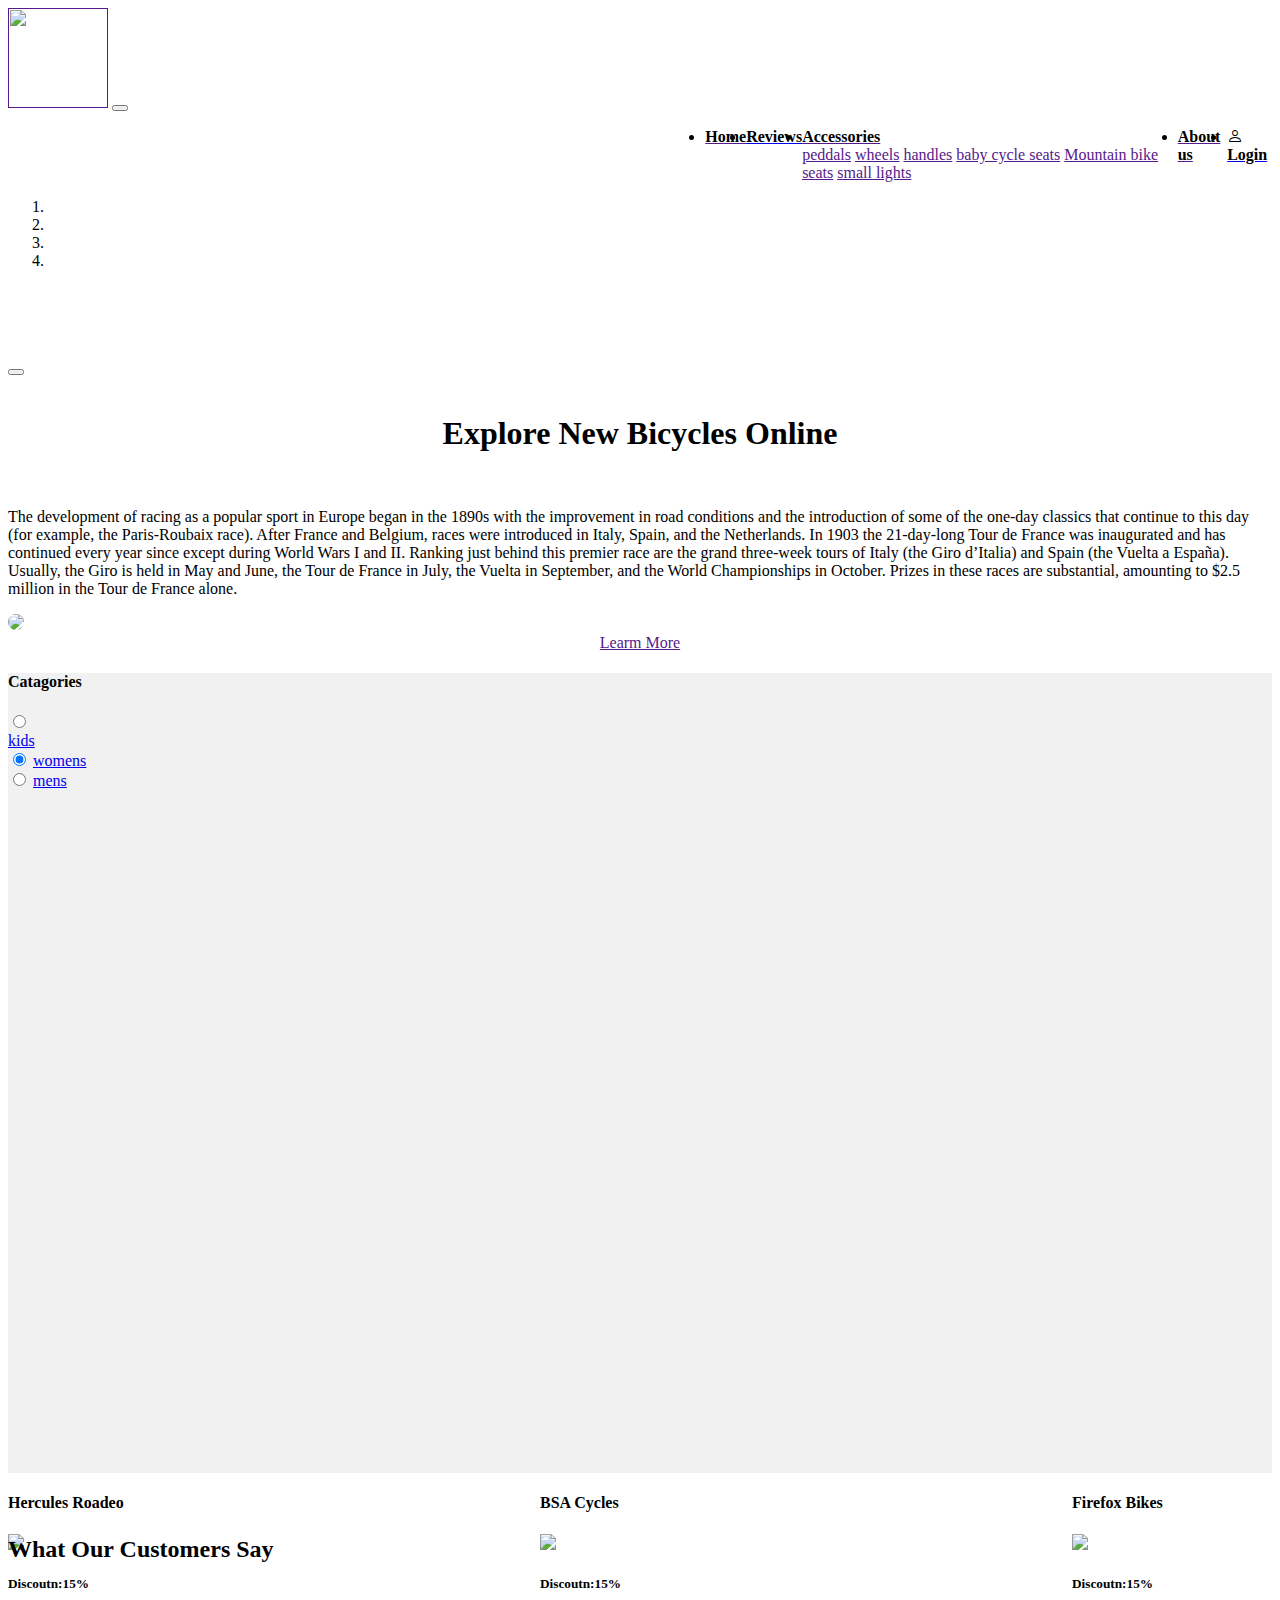
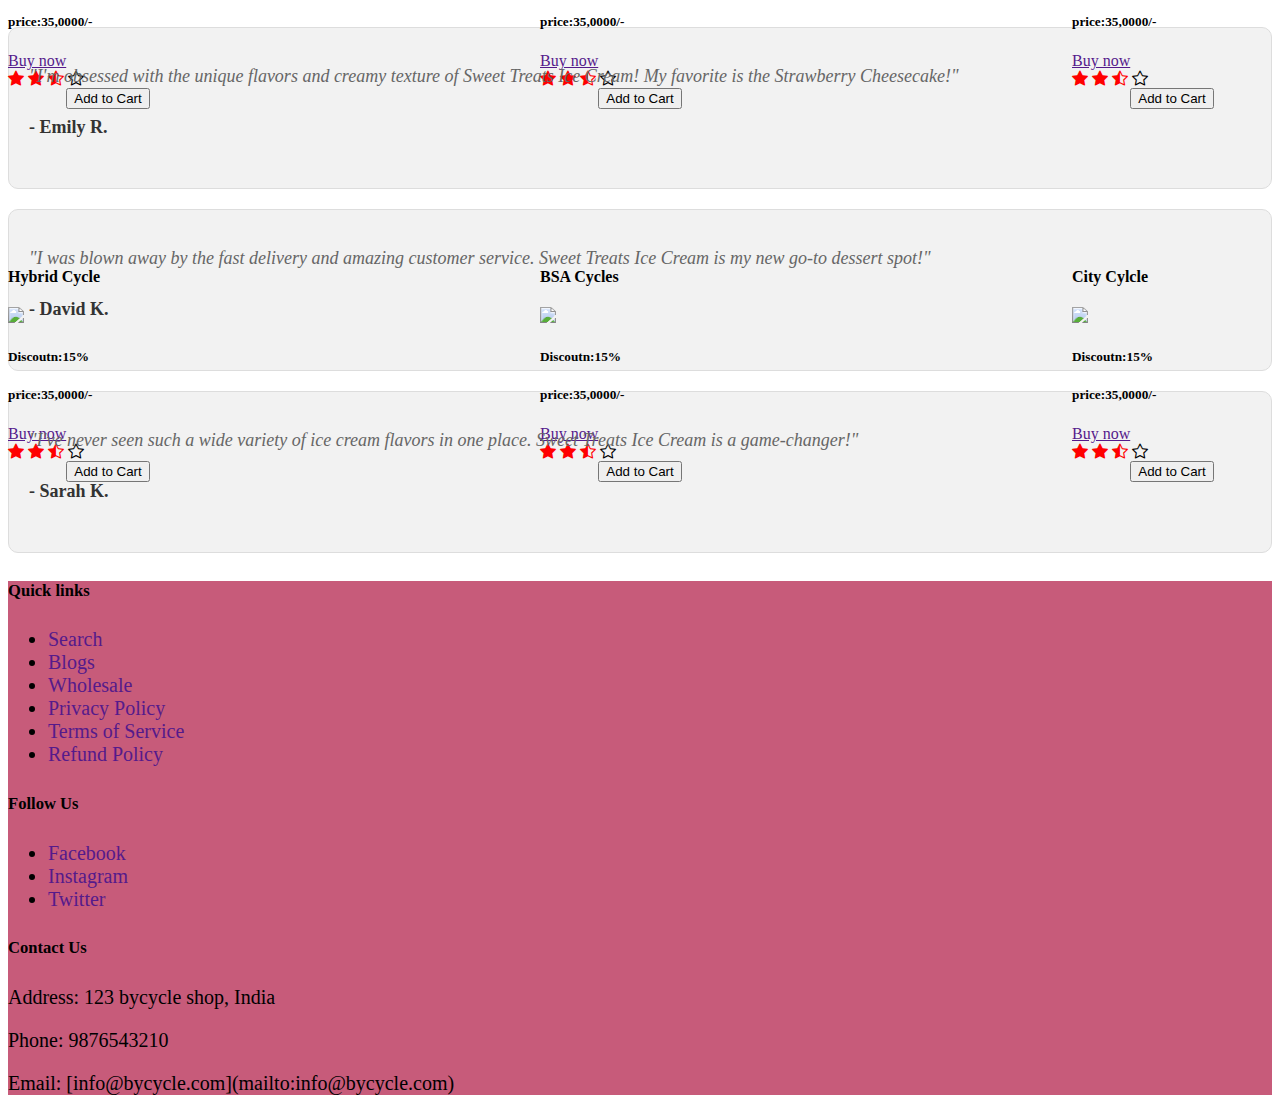
==== index.html @ e576807f "Add files via upload" ====
<!DOCTYPE html>
<html lang="en">
<head>
    <meta charset="UTF-8">
    <meta name="viewport" content="width=device-width, initial-scale=1.0">
    <link href="https://cdn.jsdelivr.net/npm/bootstrap@5.0.2/dist/css/bootstrap.min.css" rel="stylesheet" integrity="sha384-EVSTQN3/azprG1Anm3QDgpJLIm9Nao0Yz1ztcQTwFspd3yD65VohhpuuCOmLASjC" crossorigin="anonymous">
    <script src="https://cdn.jsdelivr.net/npm/bootstrap@5.0.2/dist/js/bootstrap.bundle.min.js" integrity="sha384-MrcW6ZMFYlzcLA8Nl+NtUVF0sA7MsXsP1UyJoMp4YLEuNSfAP+JcXn/tWtIaxVXM" crossorigin="anonymous"></script>
    <link rel="stylesheet" href="https://cdn.jsdelivr.net/npm/bootstrap-icons@1.11.3/font/bootstrap-icons.min.css">
    <title>Document</title>
    <style>
        .by{
            display: flex;
            justify-content: space-between;
            
        }
        

    
        
    /* Set height of the grid so .sidenav can be 100% (adjust if needed) */
    .row.content {height: 1500px}
    
    /* Set gray background color and 100% height */
    .sidenav {
      background-color: #f1f1f1;
      height: 100%;
    }
    
    /* Set black background color, white text and some padding */
  
    
    /* On small screens, set height to 'auto' for sidenav and grid */
    @media screen and (max-width: 767px) {
      .sidenav {
        height: auto;
        padding: 15px;
      }
      .row.content {height: auto;} 
    }
    footer{
        background-color: #C75B7A;
        font-size: 20px;
      }
      .testimonial {
	background-color: #F2F2F2;
	padding: 20px;
	border: 1px solid #ddd;
	border-radius: 10px;
	margin-bottom: 20px;
  }
  .testimonial p {
	font-size: 18px;
	font-style: italic;
	color: #666;
  }
  .testimonial h5 {
	font-size: 18px;
	font-weight: bold;
	color: #333;
  }
  
  #col{
    margin-left: 20%;
  }
  
    
    </style>
</head>
<body>
    <nav class="navbar navbar-light navbar-expand-lg bg-info">
        <div class="container-fluid">
            <a class="navbar-brand" href=""><img src="https://s3.ap-south-1.amazonaws.com/choosemybicycle.source/cmb-website-icons/miscellaneous/cmb-logo-square-transparent-cropped.svg" width="100" height="100"></a>
            <button class="navbar-toggler" data-bs-toggle="collapse" data-bs-target="#col">
                <span class="navbar-toggler-icon"></span>
            </button>
            <div class="collapse navbar-collapse" id="col">
                <ul class="navbar-nav" style="margin-left:40%;display: flex;justify-content: space-between;">
                    <li class="nav-item"><a href="" class="nav-link text-danger"><h7 style="color: black; justify-content: space-between;font-weight: bold;font-weight: bold;">Home</h7></a></li><br>
                    <li class="nav-item"><a href="#Reviews" class="nav-link text-danger"><h7 style="color: black; justify-content: space-between;font-weight: bold;">Reviews</h7></a></li><br><br>
                    <!-- <li class="nav-item"><a href="Accesories.html" class="nav-link text-danger"><h3 style="color: black;justify-content: space-between;">Acessories</h3></a></li><br> -->
                    <li class="nav-item dropdown" href="">
                        <a class="nav-link dropdown-toggle" href="" id="navbarDropdown" role="button" data-bs-toggle="dropdown" aria-haspopup="true" aria-expanded="false"><h7 style="color: black;font-weight: bold;">Accessories</h7></a>
                        <div class="dropdown-menu" aria-labelledby="navbarDropdown">
                          <a class="dropdown-item" href="">peddals</a>
                          <a class="dropdown-item" href="">wheels</a>
                          <a class="dropdown-item" href="">handles</a>
                          <a class="dropdown-item" href="">baby cycle seats</a>
                          <a class="dropdown-item" href="">Mountain bike seats</a>
                          <a class="dropdown-item" href="">small lights</a>
                         
                        </div>
                      </li><br>
                    <li class="nav-item"><a href="" class="nav-link text-danger"><h7 style="color: black;justify-content: space-between;font-weight: bold;">About us</h7></a></li><br>
                    <li class="nav-item"><a href="Login.html" class="nav-link text-danger"><h7 style="color: black;justify-content: space-between;font-weight: bold;"> <i class="bi bi-person"></i>Login</h7></a></li><br>
                    

                </ul>
                
            </div>
        </div>
    </nav>
    <div class="carousel slide" id="caro" data-bs-ride="carousel">
        <ol class="carousel-indicators">
            <li data-bs-target="#car" class="active" data-bs-slide-to="0"></li>
            <li data-bs-target="#car" data-bs-slide-to="1"></li>
            <li data-bs-target="#car" data-bs-slide-to="2"></li>
            <li data-bs-target="#car" data-bs-slide-to="3"></li>
        </ol>
        <div class="carousel-inner">
        <div class="carousel-item active"><img src="https://www.devstars.com/wp-content/uploads/2022/10/cycling-dash-wide-2048x616.jpg" class="d-block w-100" alt=""></div>
        <div class="carousel-item "><img src="https://s3.ap-south-1.amazonaws.com/choosemybicycle.webp/custom_sale/sale-2024/Aug-2024/desktop-merida-20.webp" class="d-block w-100" alt=""></div>
        <div class="carousel-item "><img src="https://s3.ap-south-1.amazonaws.com/choosemybicycle.webp/custom_sale/sale-2024/Aug-2024/desktop-cosmic-20.webp" class="d-block w-100" alt=""></div>
        <div class="carousel-item "><img src="https://s3.ap-south-1.amazonaws.com/choosemybicycle.webp/custom_sale/sale-2024/Aug-2024/desktop-nuze-20.webp" class="d-block w-100" alt=""></div>
        </div>
       
    <button class="carousel-control-prev" data-bs-target="#caro" data-bs-slide="prev">
        <span class="carousel-control-prev-icon">

        </span>
    </button>
    </div><br>
    <div>
       <center> <h1 style="color: black;">Explore New Bicycles Online</h1></center>
    </div><br>
    <div class="learn">
    <div class="container">
        <div class="row">
            <div class="col">
                <p>The development of racing as a popular sport in Europe began in the 1890s with the improvement in road conditions and the introduction of some of the one-day classics that continue to this day (for example, the Paris-Roubaix race). After France and Belgium, races were introduced in Italy, Spain, and the Netherlands. In 1903 the 21-day-long Tour de France was inaugurated and has continued every year since except during World Wars I and II. Ranking just behind this premier race are the grand three-week tours of Italy (the Giro d’Italia) and Spain (the Vuelta a España). Usually, the Giro is held in May and June, the Tour de France in July, the Vuelta in September, and the World Championships in October. Prizes in these races are substantial, amounting to $2.5 million in the Tour de France alone.

                </p>
            </div>
            <div class="col">
                <img src="https://imgeng.jagran.com/images/2023/jun/Best%20Cycle%20Brands%20In%20India1687337173052.jpg"  style="border-radius: 10px;" width="500" heigth="350">
            </div>
           
        </div>
        <div class="row">
            <center><a href="" class="btn btn-info d-block mt-5 mb-5 btn-sm-6">Learm More</a ></center>
        </div>
    </div>
    </div>


    
   
   
    <div class="container-fluid">
        <div class="row content" style="height: 800px;">
          <div class="col-sm-3 sidenav">
            <h4>Catagories</h4>
           
            <div class="form-check">
                <input class="form-check-input" type="radio" value="" id="flexCheckDefault">
                <label class="form-check-label" for="flexCheckDefault">
                <div id="website-design-check"><a href="kids.html">kids</a></div>
                </label>
               
              </div>
              <div class="form-check">
                <input class="form-check-input" type="radio" value="" id="flexCheckChecked" checked>
                <label class="form-check-label" for="flexCheckChecked">
                  <a href="womens.html">womens</a>
                </label>
              </div>
              <div class="form-check">
                <input class="form-check-input" type="radio" value="" id="flexCheckDefault">
                <label class="form-check-label" for="flexCheckDefault">
                    <a href="men.html">mens</a>
                </label>
              </div>
              
          </div>
        <div class="col-sm-9">
      
            
        <div class="by">
        <div class="container d-flex">
            <div class="card me-3" style="width:200px; height: 100px;">
                <div class="card-header" ">
                    <h4>Hercules Roadeo</h4>
                </div>
                <img src="https://m.media-amazon.com/images/I/81jNExE5yYL._AC_UF894,1000_QL80_.jpg" >
                <div class="card-body" ">
                    <h5>Discoutn:15%</h5>
                    <h5>price:35,0000/-</h5>
                    <a href="" class="btn btn-info d-block">Buy now</a>
                </div>
                <div class="card-footer">
                     
                    <i class="bi bi-star-fill" style="color: red;"></i>
                    <i class="bi bi-star-fill" style="color: red;"></i>
                    <i class="bi bi-star-half" style="color: red;"></i>
                    <i class="bi bi-star"></i>
                     <center><button class="btn btn-info">Add to Cart</button></center>
                </div>
            </div>
        </div>
    
       <br>
         <div class="container d-flex">
             <div class="card me-3" style="width:200px; height: 100px;">
                 <div class="card-header">
                     <h4>BSA Cycles</h4>
                 </div>
                 <img src="https://encrypted-tbn3.gstatic.com/shopping?q=tbn:ANd9GcT3uSBxt4idstxoMqjV7RBfTuPPzYPXvvGisRX2hM6xLNIIV3OHhBkcgvzXZDMJfyau4MBx9iiymP8qgEF3X8HGAgfjnadTqP4nCFnLQDQqyufclo0QCGY4" height="300">
                 <div class="card-body">
                     <h5>Discoutn:15%</h5>
                     <h5>price:35,0000/-</h5>
                     <a href="" class="btn btn-info d-block">Buy now</a>
                 </div>
                 <div class="card-footer"style="border-color:black ;">
                     
                     <i class="bi bi-star-fill" style="color: red;"></i>
                     <i class="bi bi-star-fill" style="color: red;"></i>
                     <i class="bi bi-star-half" style="color: red;"></i>
                     <i class="bi bi-star"></i>
                      <center><button class="btn btn-info">Add to Cart</button></center>
                 </div>
             </div>
         </div>
    
         <br>
         <div class="container d-flex">
             <div class="card me-5" style="width:200px; height: 100px;">
                 <div class="card-header" style="border-color:black ;">
                     <h4>Firefox Bikes</h4>
                 </div>
                 <img src="https://encrypted-tbn0.gstatic.com/images?q=tbn:ANd9GcTAXP-B5BU2arQpR4QAJBt-JRqLGoMMPK5OfA&s" height="120">
                 <div class="card-body" style="border-color: black;">
                     <h5>Discoutn:15%</h5>
                     <h5>price:35,0000/-</h5>
                     <a href="" class="btn btn-info d-block">Buy now</a>
                 </div>
                 <div class="card-footer" style="border-color: black;">
                     
                    <i class="bi bi-star-fill" style="color: red;"></i>
                    <i class="bi bi-star-fill" style="color: red;"></i>
                    <i class="bi bi-star-half" style="color: red;"></i>
                    <i class="bi bi-star"></i>
                    
                     <center><button class="btn btn-info">Add to Cart</button></center>
                </div>
             </div>
         </div>
    
        </div>
        <br><br><br><br><br><br><br><br><br><br><br><br><br><br>
        <div class="by">
            <div class="container d-flex">
                <div class="card me-3" style="width:200px; height: 100px;">
                    <div class="card-header" ">
                        <h4>Hybrid Cycle</h4>
                    </div>
                    <img src="https://cradiac.com/storage//thumbnail/bOn7BZIzAMhvvV1jSSDkhD4XuB2mv3Plkh0w2u7C.jpg" >
                    <div class="card-body" ">
                        <h5>Discoutn:15%</h5>
                        <h5>price:35,0000/-</h5>
                        <a href="" class="btn btn-info d-block">Buy now</a>
                    </div>
                    <div class="card-footer">
                         
                        <i class="bi bi-star-fill" style="color: red;"></i>
                        <i class="bi bi-star-fill" style="color: red;"></i>
                        <i class="bi bi-star-half" style="color: red;"></i>
                        <i class="bi bi-star"></i>
                         <center><button class="btn btn-info">Add to Cart</button></center>
                    </div>
                </div>
            </div>
        
           <br>
             <div class="container d-flex">
                 <div class="card me-3" style="width:200px; height: 100px;">
                     <div class="card-header">
                         <h4>BSA Cycles</h4>
                     </div>
                     <img src="https://encrypted-tbn1.gstatic.com/shopping?q=tbn:ANd9GcToCkB17okUfqf-F2DmtcH87RJEC9hFOR30tevUXozrDbjSVFarISmDteFLRhw4OtV7kTw94YpyMpDkSfedtjliD6lNb2Yym5IaYDB-evTtxcBY3zKcg7KmFg" height="300">
                     <div class="card-body">
                         <h5>Discoutn:15%</h5>
                         <h5>price:35,0000/-</h5>
                         <a href="" class="btn btn-info d-block">Buy now</a>
                     </div>
                     <div class="card-footer"style="border-color:black ;">
                         
                         <i class="bi bi-star-fill" style="color: red;"></i>
                         <i class="bi bi-star-fill" style="color: red;"></i>
                         <i class="bi bi-star-half" style="color: red;"></i>
                         <i class="bi bi-star"></i>
                          <center><button class="btn btn-info">Add to Cart</button></center>
                     </div>
                 </div>
             </div>
        
             <br>
             <div class="container d-flex">
                 <div class="card me-5" style="width:200px; height: 100px;">
                     <div class="card-header" style="border-color:black ;">
                         <h4>City Cylcle</h4>
                     </div>
                     <img src="https://encrypted-tbn0.gstatic.com/shopping?q=tbn:ANd9GcQGv0S3Bx86-U8m2A0dt7u_QJZ_R2aOqrJFZ2081ameAGnYMCD4wSojN2cejYiqsyHDrUoZDDLgu4rCCRguAvQN3x7PjNiMsr8gSsXdpj4BUbZCBM2fD-rDFA" height="120">
                     <div class="card-body" style="border-color: black;">
                         <h5>Discoutn:15%</h5>
                         <h5>price:35,0000/-</h5>
                         <a href="" class="btn btn-info d-block">Buy now</a>
                     </div>
                     <div class="card-footer" style="border-color: black;">
                         
                        <i class="bi bi-star-fill" style="color: red;"></i>
                        <i class="bi bi-star-fill" style="color: red;"></i>
                        <i class="bi bi-star-half" style="color: red;"></i>
                        <i class="bi bi-star"></i>
                         <center><button class="btn btn-info">Add to Cart</button></center>
                    </div>
                 </div>
             </div>
        
            </div>
                   
        </div>

      
          </div>
        </div>
      </div>
      <section class="testimonials py-5" id="Reviews">
        <div class="container">
          <h2 class="text-center mb-4"><p style="margin-top: 5%;margin-bottom: 5%;">What Our Customers Say</a></p></h2>
          <div class="row">
            <div class="col-md-4">
              <div class="testimonial">
                <p>"I'm obsessed with the unique flavors and creamy texture of Sweet Treats Ice Cream! My favorite is the Strawberry Cheesecake!"</p>
                <h5>- Emily R.</h5>
              </div>
            </div>
            <div class="col-md-4">
              <div class="testimonial">
                <p>"I was blown away by the fast delivery and amazing customer service. Sweet Treats Ice Cream is my new go-to dessert spot!"</p>
                <h5>- David K.</h5>
              </div>
            </div>
            <div class="col-md-4">
              <div class="testimonial">
                <p>"I've never seen such a wide variety of ice cream flavors in one place. Sweet Treats Ice Cream is a game-changer!"</p>
                <h5>- Sarah K.</h5>
              </div>
            </div>
          </div>
        </div>
      </section>
      
      <footer class="text-white pt-2 pb-4 mt-3">
        <div class="container text-left text-md-left">
          <div class="row text-left text-md-left">
            <div class="col-md-3 col-lg-2 col-xl-2 mx-auto mt-3">
              <h5 class="text-uppercase mb-4 font-weight-bold">Quick links</h5>
              <ul class="list-unstyled">
                <li><a href="" class="text-light" style="text-decoration: none;">Search</a></li>
                <li><a href="" class="text-light" style="text-decoration: none;">Blogs</a></li>
                <li><a href="" class="text-light" style="text-decoration: none;">Wholesale</a></li>
                <li><a href="" class="text-light" style="text-decoration: none;">Privacy Policy</a></li>
                <li><a href="" class="text-light" style="text-decoration: none;">Terms of Service</a></li>
                <li><a href="" class="text-light" style="text-decoration: none;">Refund Policy</a></li>
              </ul>
            </div>
            <!-- <div class="col-md-3 col-lg-3 col-xl-3 mx-auto mt-3">
              <h5 class="text-uppercase mb-4 font-weight-bold">Our Mission</h5>
              <p>We are passionate to serve each and every individual to satisfy their love for stationeries. Our hope is that Bumbo Stationeries creates fond memories for you and your family with our products. Keeping that mission in mind and making it affordable for everyone is our goal.</p>
            </div> -->
            <div class="col-md-3 col-lg-3 col-xl-3 mx-auto mt-3">
              <h5 class="text-uppercase mb-4 font-weight-bold">Follow Us</h5>
              <ul class="list-unstyled">
                <li><a href="" class="text-light" style="text-decoration: none;"><i class="fab fa-facebook-f"></i> Facebook</a></li>
                <li><a href="" class="text-light" style="text-decoration: none;"><i class="fab fa-instagram"></i> Instagram</a></li>
                <li><a href="" class="text-light" style="text-decoration: none;"><i class="fab fa-twitter"></i> Twitter</a></li>
              </ul>
            </div>
            <div class="col-md-3 col-lg-3 col-xl-3 mx-auto mt-3">
              <h5 class="text-uppercase mb-4 font-weight-bold">Contact Us</h5>
              <p><i class="fas fa-map-marker-alt"></i> Address: 123 bycycle shop, India</p>
              <p><i class="fas fa-phone"></i> Phone: 9876543210</p>
              <p><i class="fas fa-envelope"></i> Email: [info@bycycle.com](mailto:info@bycycle.com)</p>
            </div>
          </div>
        </div>
      </footer>
  
      
    
</body>
</html>
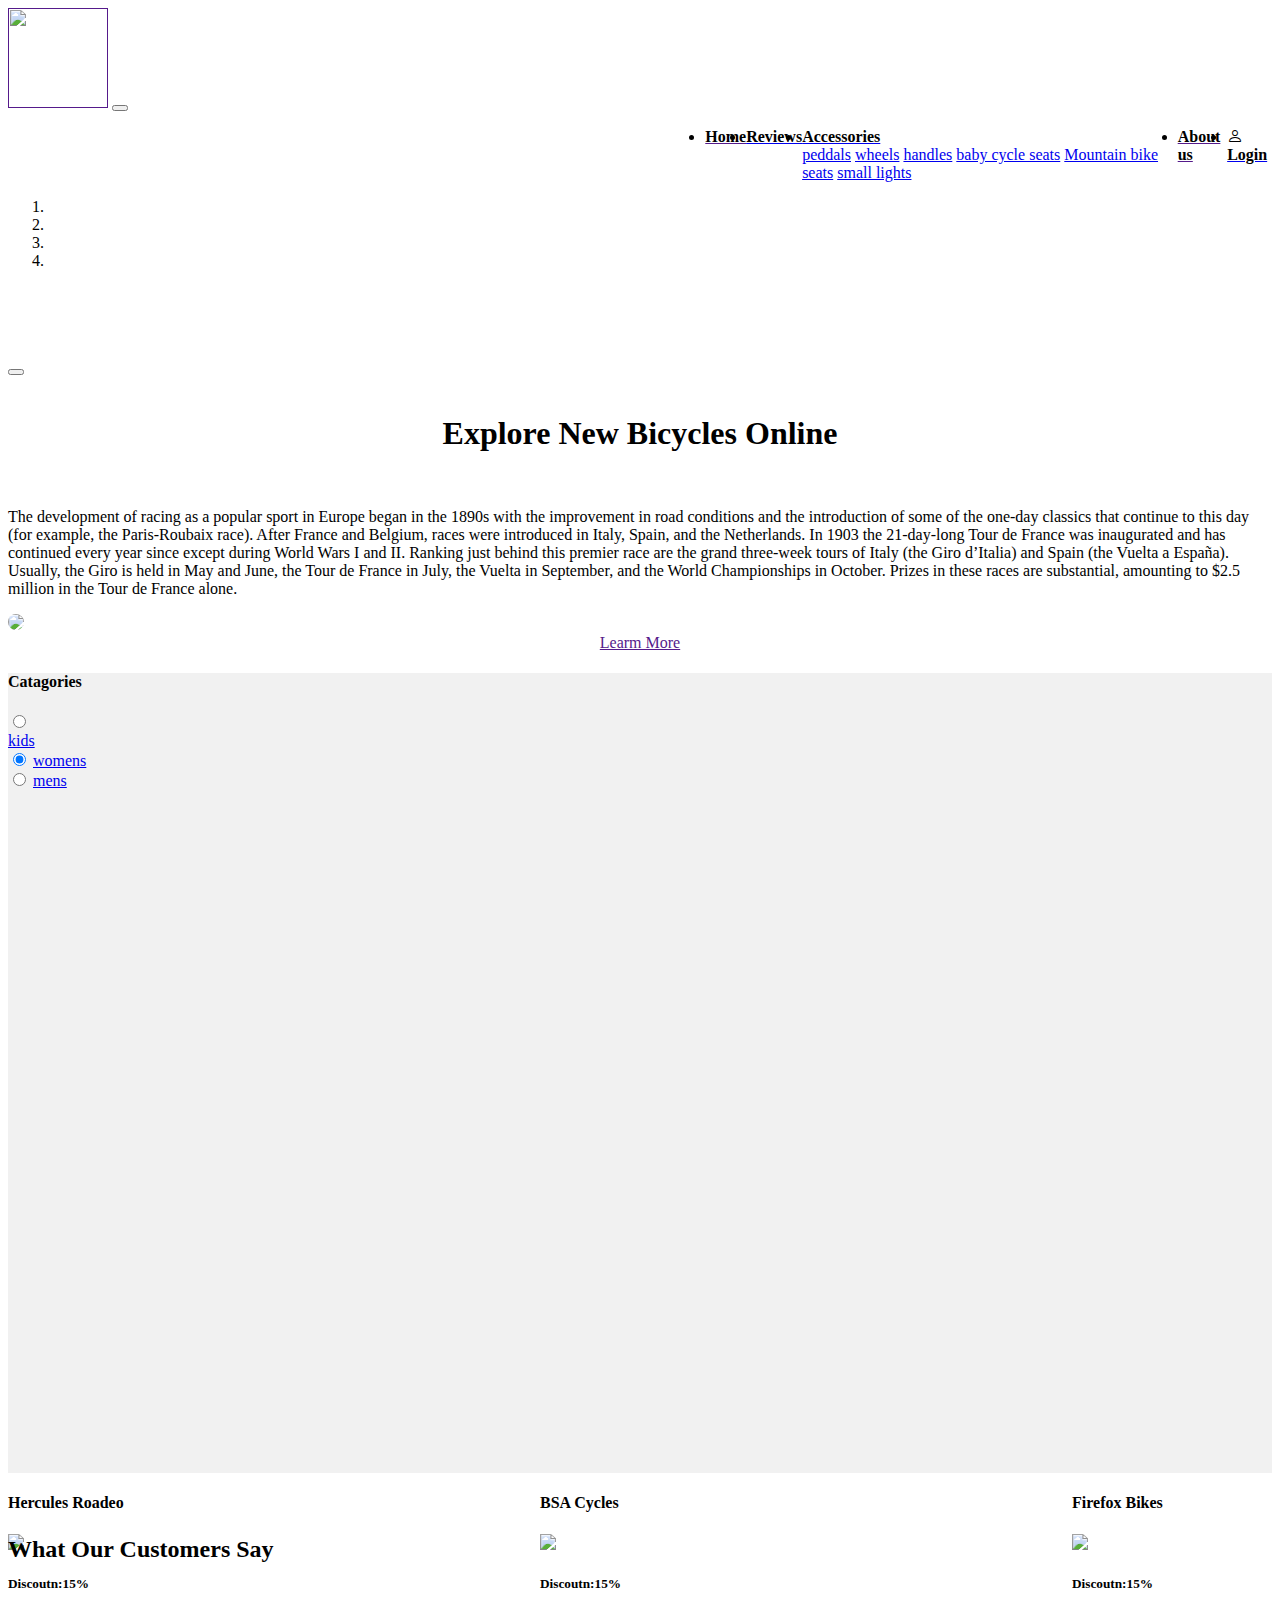
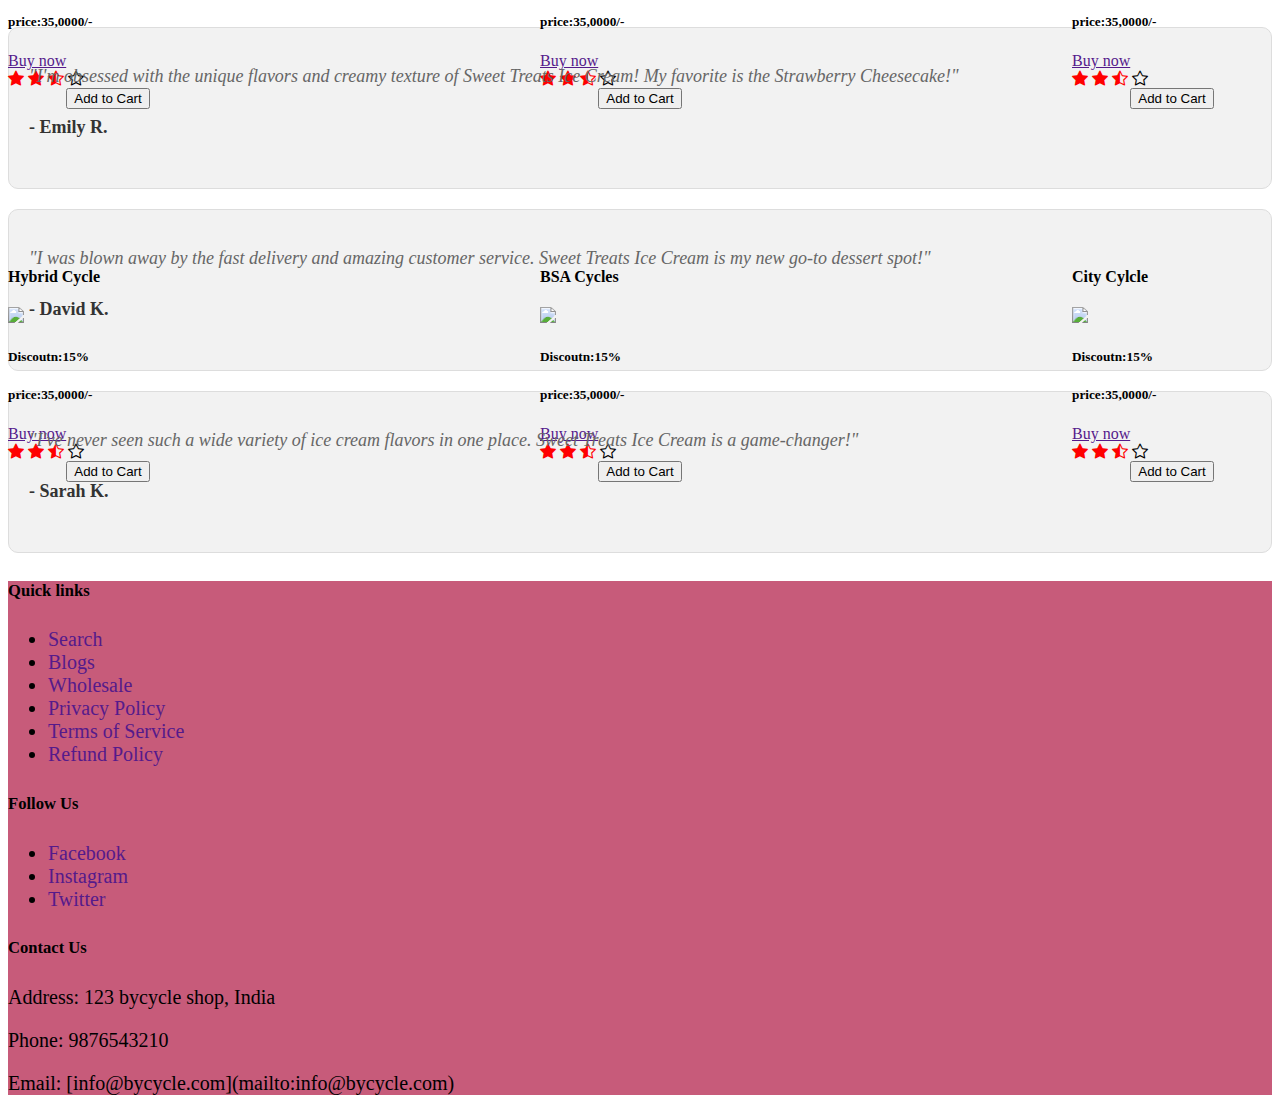
==== commit 2c681760: "Update index.html" ====
--- a/index.html
+++ b/index.html
@@ -78,15 +78,15 @@
                     <li class="nav-item"><a href="" class="nav-link text-danger"><h7 style="color: black; justify-content: space-between;font-weight: bold;font-weight: bold;">Home</h7></a></li><br>
                     <li class="nav-item"><a href="#Reviews" class="nav-link text-danger"><h7 style="color: black; justify-content: space-between;font-weight: bold;">Reviews</h7></a></li><br><br>
                     <!-- <li class="nav-item"><a href="Accesories.html" class="nav-link text-danger"><h3 style="color: black;justify-content: space-between;">Acessories</h3></a></li><br> -->
-                    <li class="nav-item dropdown" href="">
-                        <a class="nav-link dropdown-toggle" href="" id="navbarDropdown" role="button" data-bs-toggle="dropdown" aria-haspopup="true" aria-expanded="false"><h7 style="color: black;font-weight: bold;">Accessories</h7></a>
+                   <li class="nav-item dropdown" href="Accesories.html">
+                        <a class="nav-link dropdown-toggle" href="Accesories.html" id="navbarDropdown" role="button" data-bs-toggle="dropdown" aria-haspopup="true" aria-expanded="false"><h7 style="color: black;font-weight: bold;">Accessories</h7></a>
                         <div class="dropdown-menu" aria-labelledby="navbarDropdown">
-                          <a class="dropdown-item" href="">peddals</a>
-                          <a class="dropdown-item" href="">wheels</a>
-                          <a class="dropdown-item" href="">handles</a>
-                          <a class="dropdown-item" href="">baby cycle seats</a>
-                          <a class="dropdown-item" href="">Mountain bike seats</a>
-                          <a class="dropdown-item" href="">small lights</a>
+                          <a class="dropdown-item" href="Accesories.html">peddals</a>
+                          <a class="dropdown-item" href="Accesories.html">wheels</a>
+                          <a class="dropdown-item" href="Accesories.html">handles</a>
+                          <a class="dropdown-item" href="Accesories.html">baby cycle seats</a>
+                          <a class="dropdown-item" href="Accesories.html">Mountain bike seats</a>
+                          <a class="dropdown-item" href="Accesories.html">small lights</a>
                          
                         </div>
                       </li><br>
@@ -388,4 +388,4 @@
       
     
 </body>
-</html>+</html>
